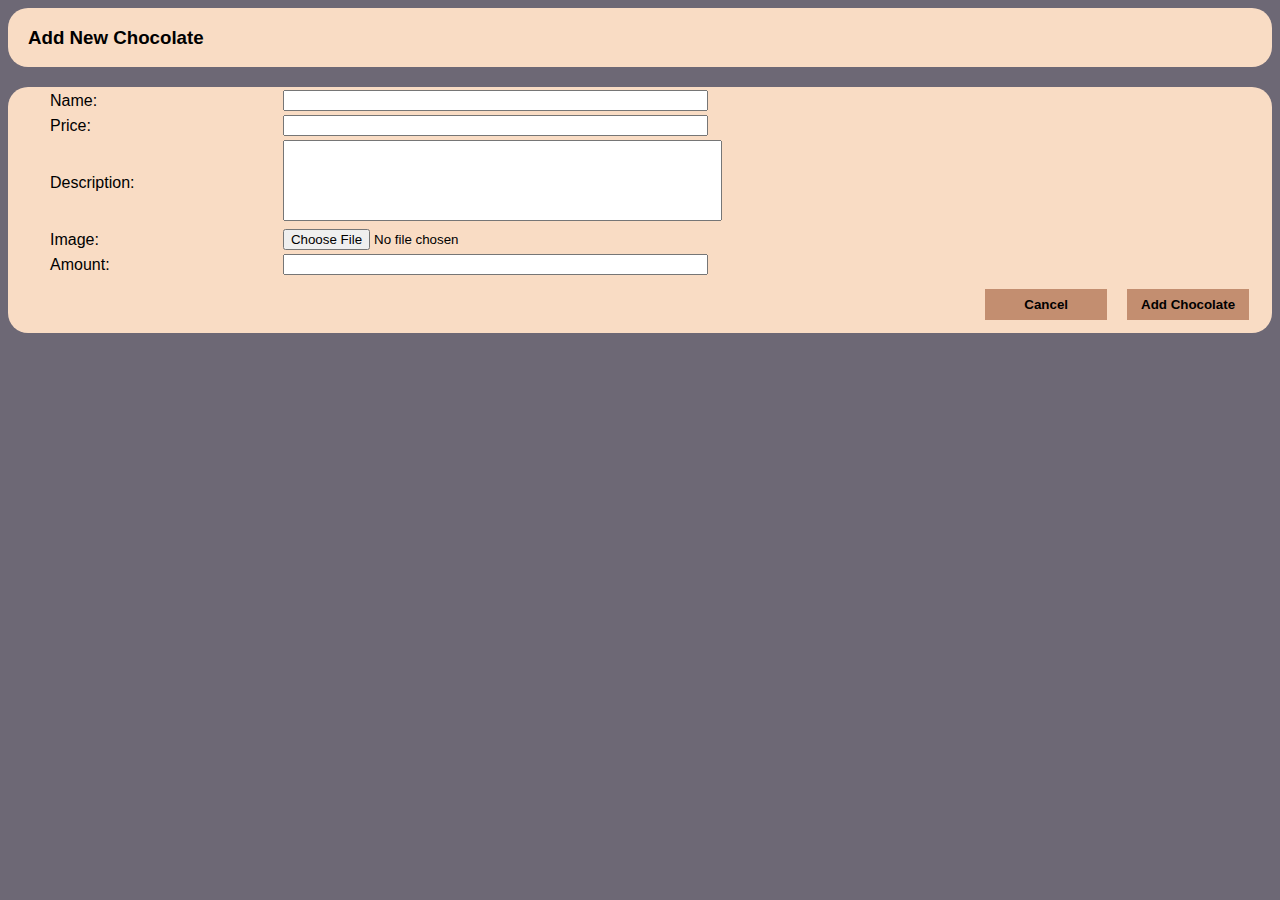
==== pages/tambah-coklat.html @ a3cd9c26 "implementasi frontend add choco & history transaction" ====
<!DOCTYPE html>
<html>
  <head>
    <title> Add Choco </title>
    <link rel="stylesheet" href="../styles/tambah-coklat.css">
  </head>

  <body>
    <div class="flex-container">
      <h3> Add New Chocolate </h3>
    </div>

    <div class="flex-container">
      <table border="0" style="width: 100%;">
            <form enctype="multipart/form-data" action="../php/TambahCoklat.php" method="POST">
              <tr>
                <td> Name: </td>
                <td> <input type="text" name="name" size="50"> </td>
              </tr>
              <tr> 
                <td> Price: </td>
                <td> <input type="text" name="price" size="50"> </td>
              </tr>
              <tr>
                <td> Description:  </td>
                <td> <textarea style="resize:none;" rows="5" cols="52" name="desc" required></textarea> </td>
              </tr>
              <tr>
                <td> Image: </td>
                <td> <input type="file" name="pic" id="pic"> </td>
              </tr>
              <tr>
                <td> Amount: </td>
                <td> <input type="text" name="count" size="50"> </td>
              </tr>
              <tr> 
                <td colspan="2"> <button class="btn-add" type="submit"> <b> Add Chocolate </b> </button> 
                  <button class="btn-cancel" onclick="location.href = '../php/dashboard-superuser.php'"> <b> Cancel </b> </button>
                </td>
              </tr>
            </form>
            
      </table>
    </div>
<!--
    <form action="../index.php" method="get">
       <button type="submit">Back</button>
    </form> -->

  </body>

</html>
---- styles/tambah-coklat.css ----
body {
	background-color: #6d6875;
}

td {
    padding-left: 20px;
}

.flex-container {
	display: flex;
    background-color: #f9dcc4;
    font-family: -apple-system, BlinkMacSystemFont, 'Segoe UI', Roboto, Oxygen,
    Ubuntu, Cantarell, 'Open Sans', 'Helvetica Neue', sans-serif;
    margin-bottom: 20px;
    padding-left: 20px;
    border-radius: 20px;
}

.btn-add {
    cursor: pointer;
    float: right;
	padding: 8px;
    margin-right: 20px;
    margin-top: 10px;
	background-color: #c38e70;
    border: none;
    font-family: -apple-system, BlinkMacSystemFont, 'Segoe UI', Roboto, Oxygen,
    Ubuntu, Cantarell, 'Open Sans', 'Helvetica Neue', sans-serif;
    width: 10%;
}

.btn-add:hover {
	background-color: #43aa8b;
	color: #ffffff;
}

.btn-cancel {
    cursor: pointer;
    float: right;
	padding: 8px;
    margin-right: 20px;
    margin-top: 10px;
    margin-bottom: 10px;
	background-color: #c38e70;
    border: none;
    font-family: -apple-system, BlinkMacSystemFont, 'Segoe UI', Roboto, Oxygen,
    Ubuntu, Cantarell, 'Open Sans', 'Helvetica Neue', sans-serif;
    width: 10%;
}

.btn-cancel:hover {
	background-color: red;
	color: #ffffff;
}

.picture-container {
    background-position: top; 
    background-size: contain; 
    background-repeat:no-repeat;
    width: 10cm; 
    height: 10cm;
}

.plus-minus-button {
    height: 0.7cm; 
    width: 0.7cm; 
    border-radius: 30%; 
    background-color: brown; 
    color: antiquewhite;
}
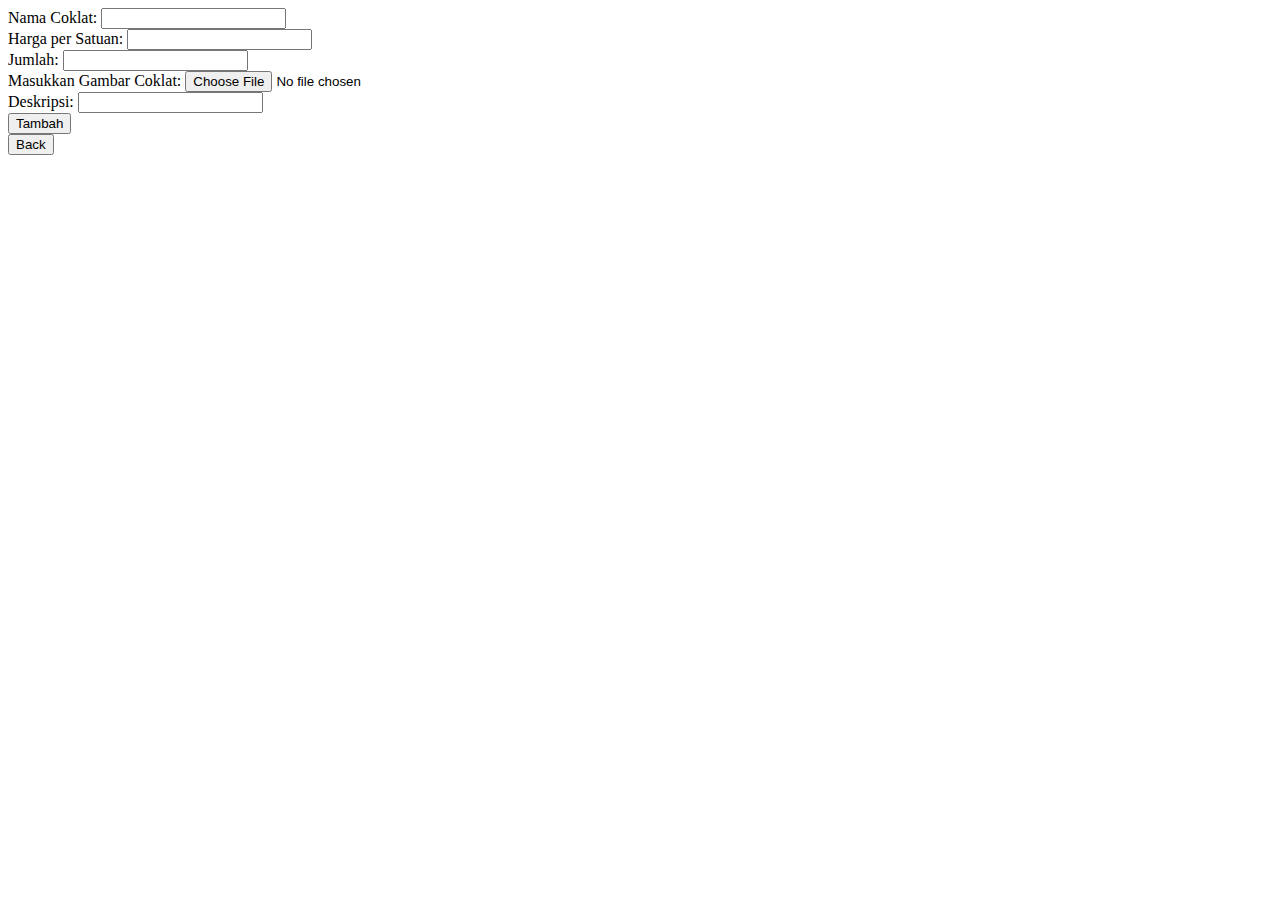
==== commit ed91e750: "integrate search with dashboard" ====
--- a/pages/tambah-coklat.html
+++ b/pages/tambah-coklat.html
@@ -1,52 +1,24 @@
 <!DOCTYPE html>
 <html>
   <head>
-    <title> Add Choco </title>
-    <link rel="stylesheet" href="../styles/tambah-coklat.css">
+    <title> Add choco </title>
   </head>
 
   <body>
-    <div class="flex-container">
-      <h3> Add New Chocolate </h3>
+    <div>
+      <form enctype="multipart/form-data" action="../php/TambahCoklat.php" method="POST">
+        Nama Coklat: <input type="text" name="name"><br>
+        Harga per Satuan: <input type="text" name="price"><br>
+        Jumlah: <input type="text" name="count"><br>
+        Masukkan Gambar Coklat: <input type="file" name="pic" id="pic"><br>
+        Deskripsi: <input type="text" name="desc"></br>
+        <input type="submit" value="Tambah">
+      </form>
     </div>
 
-    <div class="flex-container">
-      <table border="0" style="width: 100%;">
-            <form enctype="multipart/form-data" action="../php/TambahCoklat.php" method="POST">
-              <tr>
-                <td> Name: </td>
-                <td> <input type="text" name="name" size="50"> </td>
-              </tr>
-              <tr> 
-                <td> Price: </td>
-                <td> <input type="text" name="price" size="50"> </td>
-              </tr>
-              <tr>
-                <td> Description:  </td>
-                <td> <textarea style="resize:none;" rows="5" cols="52" name="desc" required></textarea> </td>
-              </tr>
-              <tr>
-                <td> Image: </td>
-                <td> <input type="file" name="pic" id="pic"> </td>
-              </tr>
-              <tr>
-                <td> Amount: </td>
-                <td> <input type="text" name="count" size="50"> </td>
-              </tr>
-              <tr> 
-                <td colspan="2"> <button class="btn-add" type="submit"> <b> Add Chocolate </b> </button> 
-                  <button class="btn-cancel" onclick="location.href = '../php/dashboard-superuser.php'"> <b> Cancel </b> </button>
-                </td>
-              </tr>
-            </form>
-            
-      </table>
-    </div>
-<!--
     <form action="../index.php" method="get">
        <button type="submit">Back</button>
-    </form> -->
-
+    </form>
   </body>
 
 </html>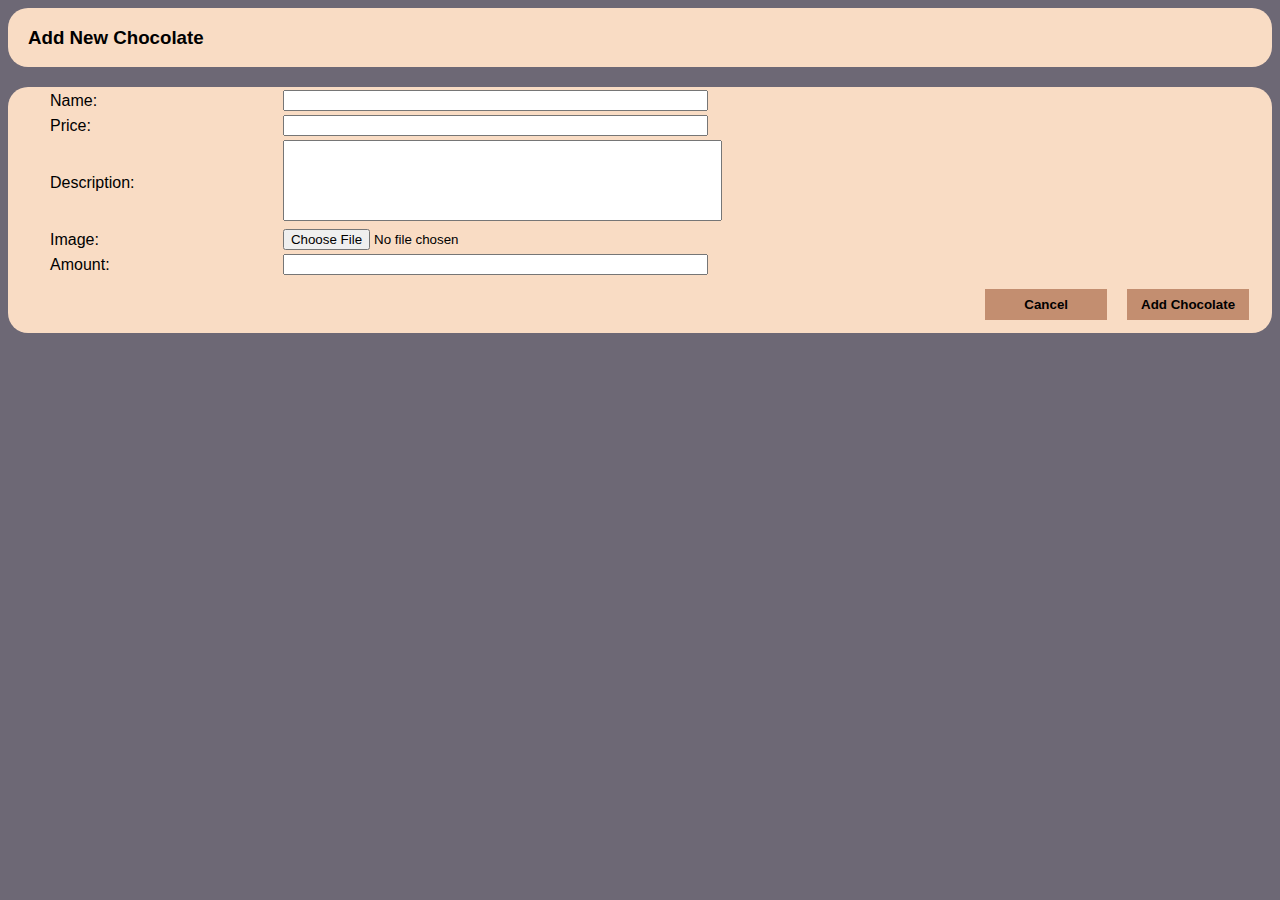
==== commit 1a904fc6: "Merge branch 'master' of gitlab.informatika.org:if3110-2020-01-k01-09/tugas-besar-1-2020 into farras" ====
--- a/pages/tambah-coklat.html
+++ b/pages/tambah-coklat.html
@@ -1,24 +1,52 @@
 <!DOCTYPE html>
 <html>
   <head>
-    <title> Add choco </title>
+    <title> Add Choco </title>
+    <link rel="stylesheet" href="../styles/tambah-coklat.css">
   </head>
 
   <body>
-    <div>
-      <form enctype="multipart/form-data" action="../php/TambahCoklat.php" method="POST">
-        Nama Coklat: <input type="text" name="name"><br>
-        Harga per Satuan: <input type="text" name="price"><br>
-        Jumlah: <input type="text" name="count"><br>
-        Masukkan Gambar Coklat: <input type="file" name="pic" id="pic"><br>
-        Deskripsi: <input type="text" name="desc"></br>
-        <input type="submit" value="Tambah">
-      </form>
+    <div class="flex-container">
+      <h3> Add New Chocolate </h3>
     </div>
 
+    <div class="flex-container">
+      <table border="0" style="width: 100%;">
+            <form enctype="multipart/form-data" action="../php/TambahCoklat.php" method="POST">
+              <tr>
+                <td> Name: </td>
+                <td> <input type="text" name="name" size="50"> </td>
+              </tr>
+              <tr> 
+                <td> Price: </td>
+                <td> <input type="text" name="price" size="50"> </td>
+              </tr>
+              <tr>
+                <td> Description:  </td>
+                <td> <textarea style="resize:none;" rows="5" cols="52" name="desc" required></textarea> </td>
+              </tr>
+              <tr>
+                <td> Image: </td>
+                <td> <input type="file" name="pic" id="pic"> </td>
+              </tr>
+              <tr>
+                <td> Amount: </td>
+                <td> <input type="text" name="count" size="50"> </td>
+              </tr>
+              <tr> 
+                <td colspan="2"> <button class="btn-add" type="submit"> <b> Add Chocolate </b> </button> 
+                  <button class="btn-cancel" onclick="location.href = '../php/dashboard-superuser.php'"> <b> Cancel </b> </button>
+                </td>
+              </tr>
+            </form>
+            
+      </table>
+    </div>
+<!--
     <form action="../index.php" method="get">
        <button type="submit">Back</button>
-    </form>
+    </form> -->
+
   </body>
 
 </html>--- a/styles/tambah-coklat.css
+++ b/styles/tambah-coklat.css
@@ -0,0 +1,71 @@
+body {
+	background-color: #6d6875;
+}
+
+td {
+    padding-left: 20px;
+}
+
+.flex-container {
+	display: flex;
+    background-color: #f9dcc4;
+    font-family: -apple-system, BlinkMacSystemFont, 'Segoe UI', Roboto, Oxygen,
+    Ubuntu, Cantarell, 'Open Sans', 'Helvetica Neue', sans-serif;
+    margin-bottom: 20px;
+    padding-left: 20px;
+    border-radius: 20px;
+}
+
+.btn-add {
+    cursor: pointer;
+    float: right;
+	padding: 8px;
+    margin-right: 20px;
+    margin-top: 10px;
+	background-color: #c38e70;
+    border: none;
+    font-family: -apple-system, BlinkMacSystemFont, 'Segoe UI', Roboto, Oxygen,
+    Ubuntu, Cantarell, 'Open Sans', 'Helvetica Neue', sans-serif;
+    width: 10%;
+}
+
+.btn-add:hover {
+	background-color: #43aa8b;
+	color: #ffffff;
+}
+
+.btn-cancel {
+    cursor: pointer;
+    float: right;
+	padding: 8px;
+    margin-right: 20px;
+    margin-top: 10px;
+    margin-bottom: 10px;
+	background-color: #c38e70;
+    border: none;
+    font-family: -apple-system, BlinkMacSystemFont, 'Segoe UI', Roboto, Oxygen,
+    Ubuntu, Cantarell, 'Open Sans', 'Helvetica Neue', sans-serif;
+    width: 10%;
+}
+
+.btn-cancel:hover {
+	background-color: red;
+	color: #ffffff;
+}
+
+.picture-container {
+    background-position: top; 
+    background-size: contain; 
+    background-repeat:no-repeat;
+    width: 10cm; 
+    height: 10cm;
+}
+
+.plus-minus-button {
+    height: 0.7cm; 
+    width: 0.7cm; 
+    border-radius: 30%; 
+    background-color: brown; 
+    color: antiquewhite;
+}
+
